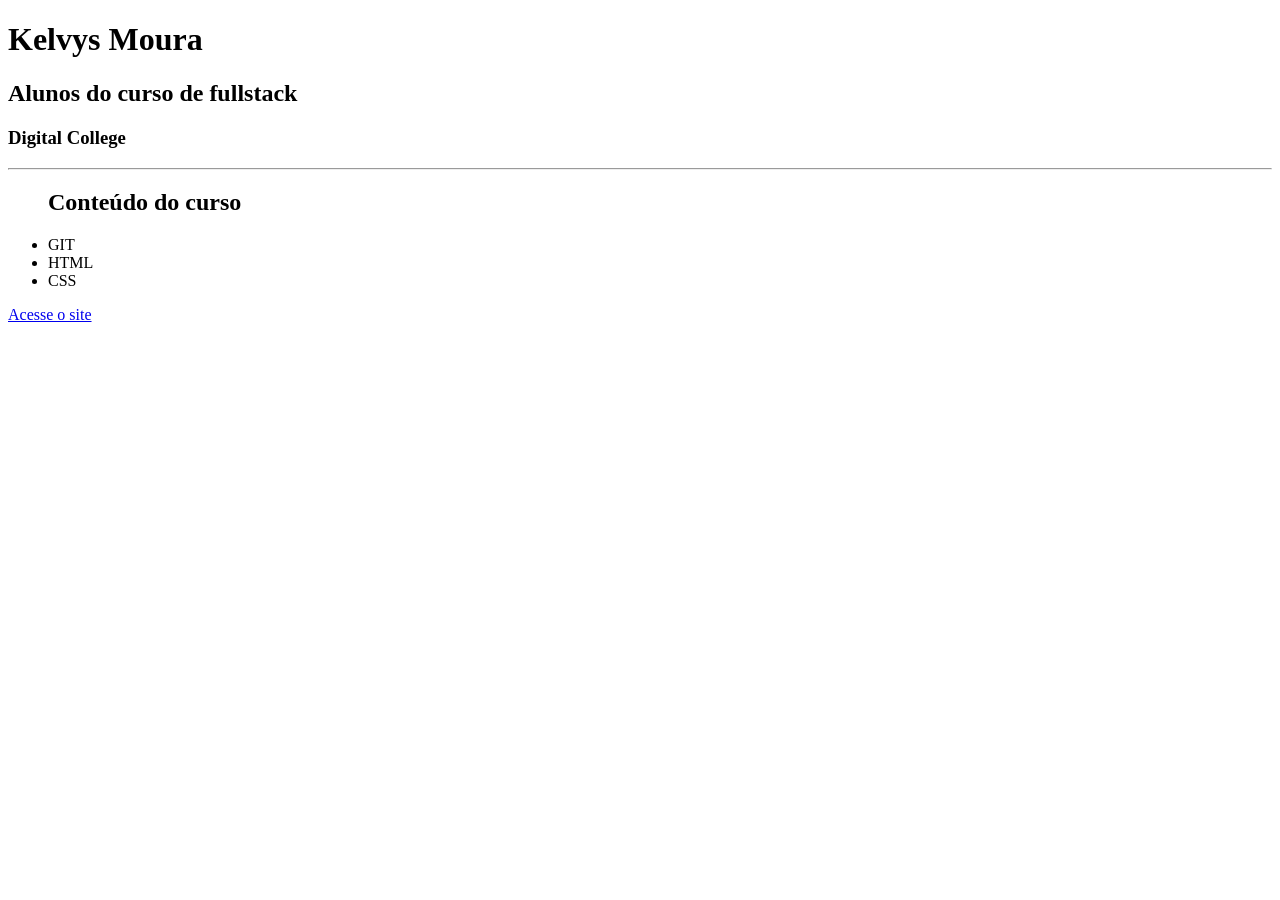
==== index.html @ 46abba13 "Novo arquivo html, com acesso à página da Digital College" ====
<!DOCTYPE html>
<html>

<head>
<title>Aula de HTML</title>

</head>
<body>
    <h1> Kelvys Moura </h1>
    <h2> Alunos do curso de fullstack </h2>
    <h3> Digital College </h3> 
    <hr> 
  <ul>
    <h2> Conteúdo do curso </h2>
    <li> GIT </li>
    <li> HTML </li>
    <li> CSS </li>
  </ul>

  <a href="https://www.digitalcollege.com.br" target="_blank"> Acesse o site </a>

</body>
</html>
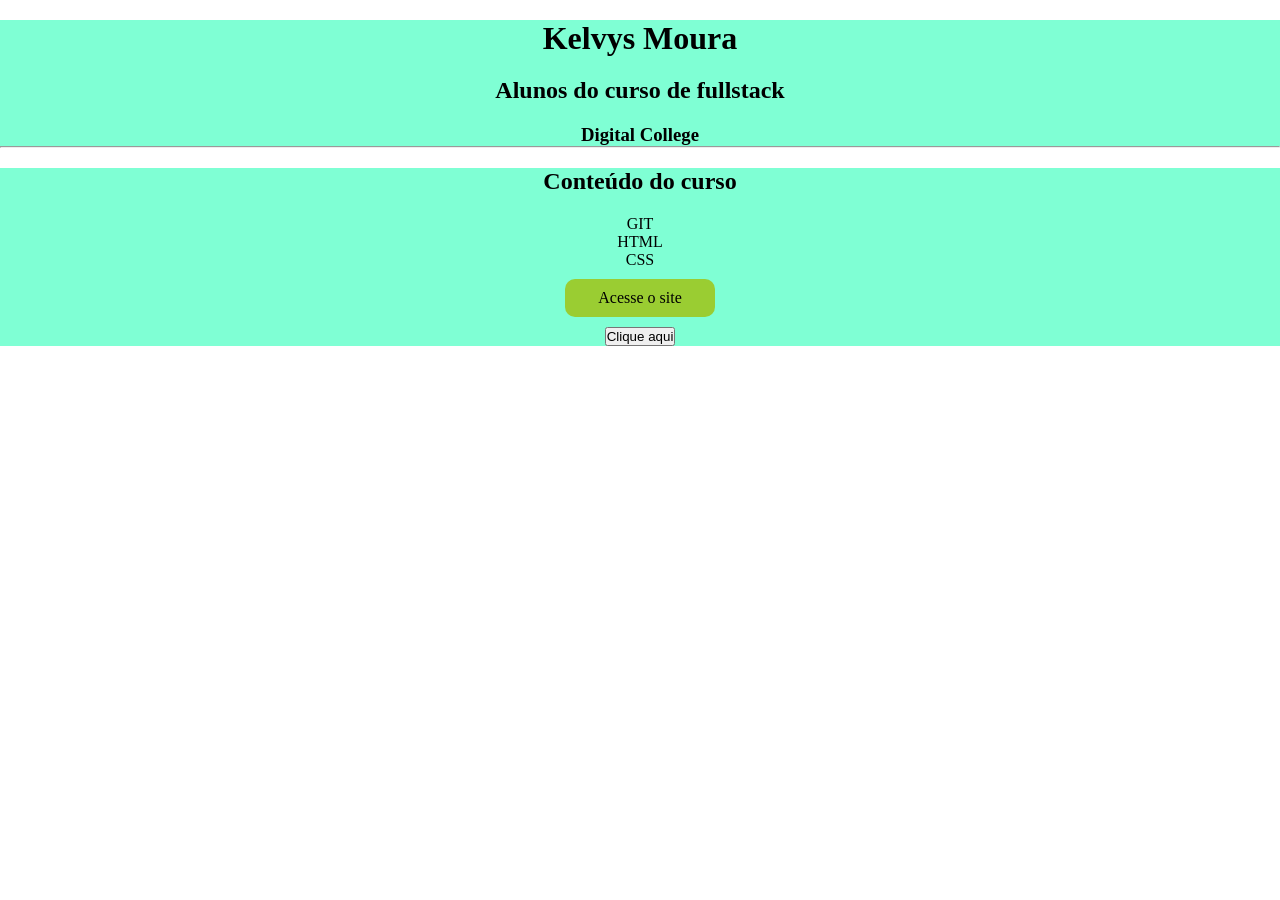
==== commit fcc81f92: "EDIÇÃO DO CÓDGIO HTML E ADIÇÃO DO CSS COM A INTERFACE" ====
--- a/index.html
+++ b/index.html
@@ -3,21 +3,25 @@
 
 <head>
 <title>Aula de HTML</title>
-
+<link rel="stylesheet" href="style.css"> 
 </head>
 <body>
-    <h1> Kelvys Moura </h1>
-    <h2> Alunos do curso de fullstack </h2>
-    <h3> Digital College </h3> 
-    <hr> 
+  <div>
+      <h1> Kelvys Moura </h1>
+      <h2> Alunos do curso de fullstack </h2>
+      <h3> Digital College </h3> 
+  </div> 
+<hr>
+<div>
+    <h2> Conteúdo do curso </h2>
   <ul>
-    <h2> Conteúdo do curso </h2>
     <li> GIT </li>
     <li> HTML </li>
     <li> CSS </li>
   </ul>
-
-  <a href="https://www.digitalcollege.com.br" target="_blank"> Acesse o site </a>
+<a href="https://www.digitalcollege.com.br" target="_blank"> Acesse o site </a>
+<button>Clique aqui</button>
+  </div>
 
 </body>
 </html>
--- a/style.css
+++ b/style.css
@@ -0,0 +1,49 @@
+* {
+    margin: 0; 
+    padding: 0; 
+    box-sizing: border-box;
+
+}
+
+
+div {
+    background-color: aquamarine;
+    text-align: center;
+}
+
+
+div h1{
+    margin: 20px; 
+    
+}
+
+
+div h2{
+    margin: 20px;
+
+}
+
+ul { 
+list-style: none;
+}
+
+a{
+    text-decoration: none;
+    background-color: yellowgreen;
+    padding: 10px; 
+    display: block;
+    width: 150px;
+    margin: 10px auto;
+    border-radius: 10px;
+    color:#000;
+    transition: 0.5s;
+
+}
+
+a:hover{
+    background-color: #000;
+    color:yellowgreen;
+    transform: scale(1.2);
+
+}
+
